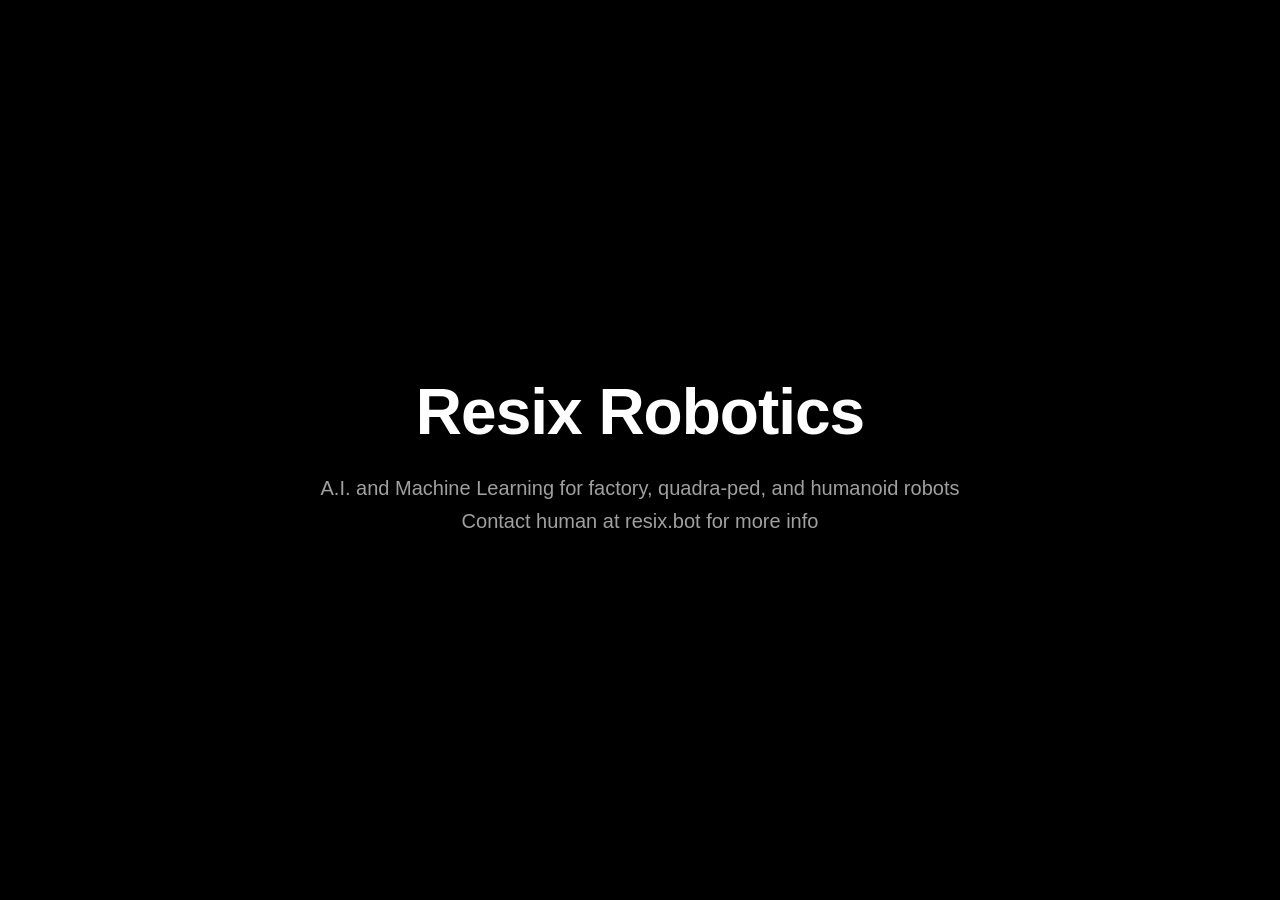
==== index.html @ fabb5d3d "Add files via upload" ====
<!DOCTYPE html>
<html lang="en">
<head>
    <meta charset="UTF-8">
    <meta name="viewport" content="width=device-width, initial-scale=1.0">
    <title>Resix Robotics</title>
    <style>
        /* Basic Reset */
        * {
            margin: 0;
            padding: 0;
            box-sizing: border-box;
        }

        /* Essential Styling */
        body {
            background-color: #000000;
            color: #ffffff;
            font-family: -apple-system, BlinkMacSystemFont, "Segoe UI", Roboto, Helvetica, Arial, sans-serif;
            line-height: 1.6;
            display: flex;
            justify-content: center;
            align-items: center;
            min-height: 100vh;
            padding: 20px;
        }

        .container {
            max-width: 800px;
            width: 100%;
            text-align: center;
        }

        h1 {
            font-size: clamp(2.5rem, 8vw, 4rem);
            font-weight: 800;
            margin-bottom: 0.5rem;
            letter-spacing: -1px;
        }

        p {
            font-size: clamp(1rem, 4vw, 1.25rem);
            color: #a0a0a0; /* Slightly dimmed for better readability */
            margin-bottom: 0.1rem;
        }

        .cta-button {
            display: inline-block;
            padding: 12px 24px;
            border: 2px solid #ffffff;
            color: #ffffff;
            text-decoration: none;
            font-weight: bold;
            transition: all 0.3s ease;
        }

        .cta-button:hover {
            background-color: #ffffff;
            color: #000000;
        }

        /* Mobile Adjustments */
        @media (max-width: 600px) {
            .container {
                text-align: left;
            }
        }
    </style>
</head>
<body>

    <div class="container">
        <h1>Resix Robotics</h1>
        <p>A.I. and Machine Learning for factory, quadra-ped, and humanoid robots</p>
	<p>Contact human at resix.bot for more info</p>
    </div>

</body>
</html>
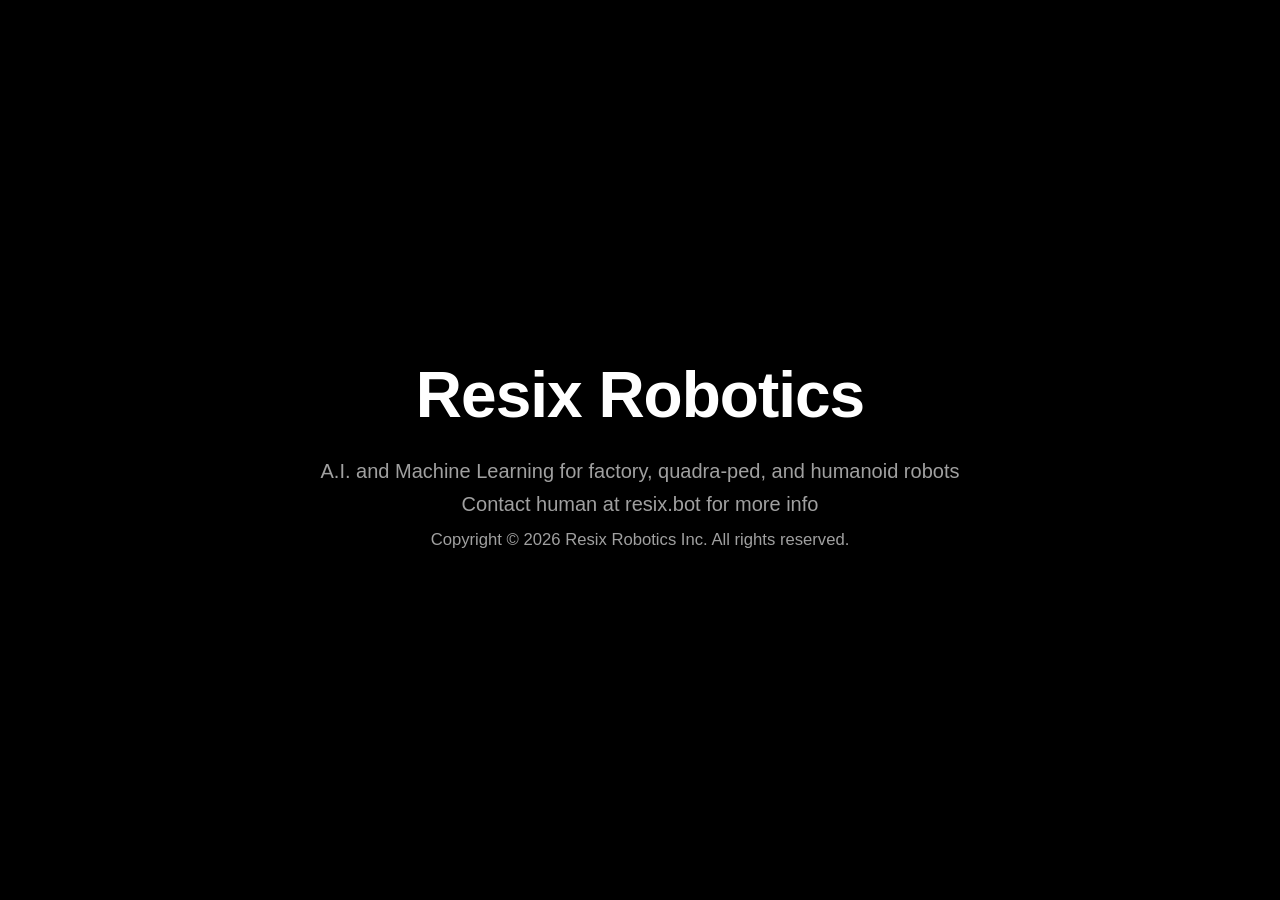
==== commit 0730963a: "Update index.html" ====
--- a/index.html
+++ b/index.html
@@ -4,6 +4,7 @@
     <meta charset="UTF-8">
     <meta name="viewport" content="width=device-width, initial-scale=1.0">
     <title>Resix Robotics</title>
+	<link rel="icon" type="image/x-icon" href="./favicon.ico">
     <style>
         /* Basic Reset */
         * {
@@ -72,8 +73,9 @@
     <div class="container">
         <h1>Resix Robotics</h1>
         <p>A.I. and Machine Learning for factory, quadra-ped, and humanoid robots</p>
-	<p>Contact human at resix.bot for more info</p>
+		<p>Contact human at resix.bot for more info</p>
+		<p><small>Copyright © 2026 Resix Robotics Inc. All rights reserved.</small></p>
     </div>
 
 </body>
-</html>+</html>
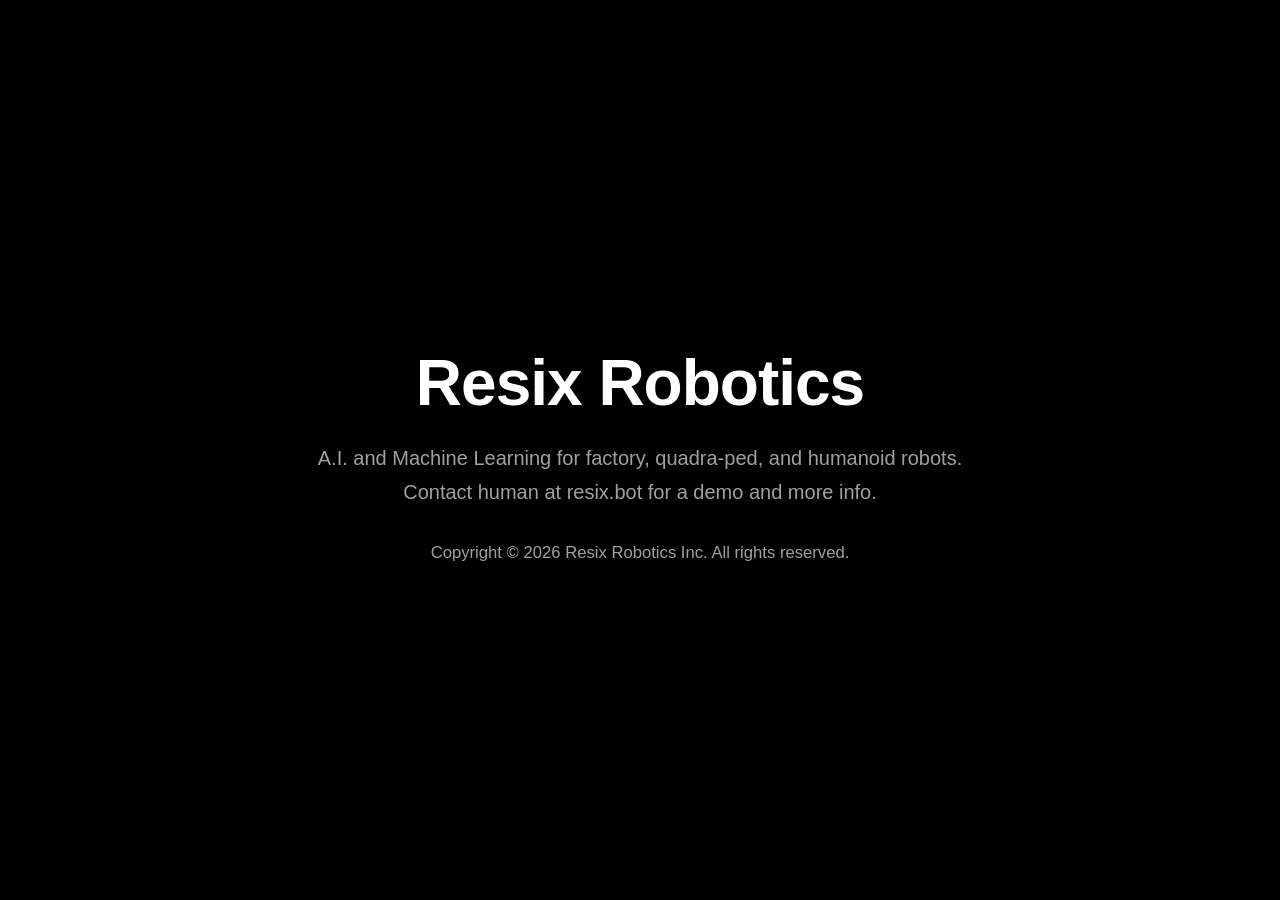
==== commit 95f8142e: "Update index.html" ====
--- a/index.html
+++ b/index.html
@@ -72,8 +72,9 @@
 
     <div class="container">
         <h1>Resix Robotics</h1>
-        <p>A.I. and Machine Learning for factory, quadra-ped, and humanoid robots</p>
-		<p>Contact human at resix.bot for more info</p>
+        <p>A.I. and Machine Learning for factory, quadra-ped, and humanoid robots.</p>
+		<p>Contact human at resix.bot for a demo and more info.</p>
+		<br>
 		<p><small>Copyright © 2026 Resix Robotics Inc. All rights reserved.</small></p>
     </div>
 
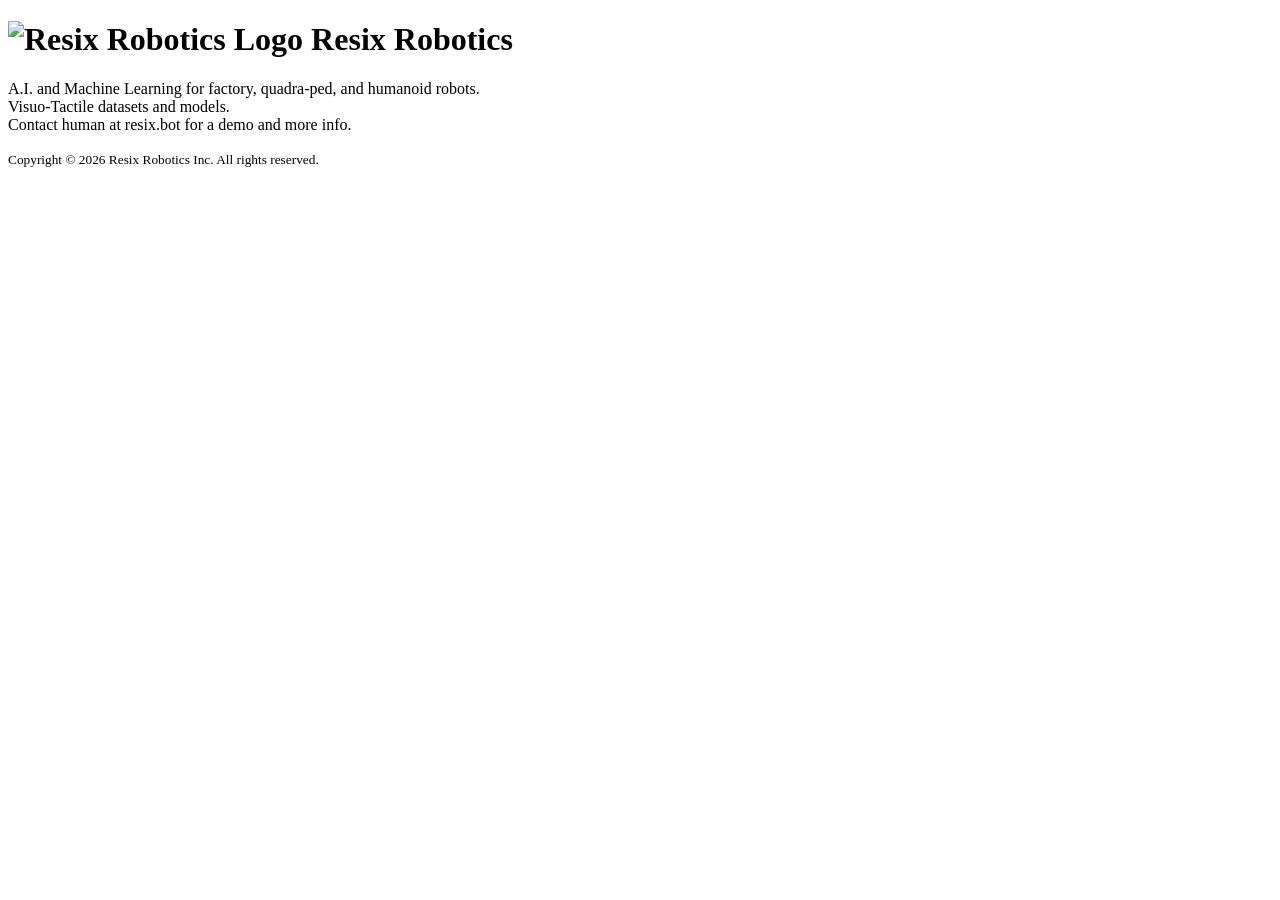
==== commit bf27d23a: "Update index.html" ====
--- a/index.html
+++ b/index.html
@@ -4,78 +4,32 @@
     <meta charset="UTF-8">
     <meta name="viewport" content="width=device-width, initial-scale=1.0">
     <title>Resix Robotics</title>
-	<link rel="icon" type="image/x-icon" href="./favicon.ico">
-    <style>
-        /* Basic Reset */
-        * {
-            margin: 0;
-            padding: 0;
-            box-sizing: border-box;
-        }
 
-        /* Essential Styling */
-        body {
-            background-color: #000000;
-            color: #ffffff;
-            font-family: -apple-system, BlinkMacSystemFont, "Segoe UI", Roboto, Helvetica, Arial, sans-serif;
-            line-height: 1.6;
-            display: flex;
-            justify-content: center;
-            align-items: center;
-            min-height: 100vh;
-            padding: 20px;
-        }
+    <link rel="icon" type="image/x-icon" href="./favicon.ico">
+    <link rel="stylesheet" href="./styles.css">
+</head>
 
-        .container {
-            max-width: 800px;
-            width: 100%;
-            text-align: center;
-        }
-
-        h1 {
-            font-size: clamp(2.5rem, 8vw, 4rem);
-            font-weight: 800;
-            margin-bottom: 0.5rem;
-            letter-spacing: -1px;
-        }
-
-        p {
-            font-size: clamp(1rem, 4vw, 1.25rem);
-            color: #a0a0a0; /* Slightly dimmed for better readability */
-            margin-bottom: 0.1rem;
-        }
-
-        .cta-button {
-            display: inline-block;
-            padding: 12px 24px;
-            border: 2px solid #ffffff;
-            color: #ffffff;
-            text-decoration: none;
-            font-weight: bold;
-            transition: all 0.3s ease;
-        }
-
-        .cta-button:hover {
-            background-color: #ffffff;
-            color: #000000;
-        }
-
-        /* Mobile Adjustments */
-        @media (max-width: 600px) {
-            .container {
-                text-align: left;
-            }
-        }
-    </style>
-</head>
 <body>
 
     <div class="container">
-        <h1>Resix Robotics</h1>
-        <p>A.I. and Machine Learning for factory, quadra-ped, and humanoid robots.</p>
-		<p>Contact human at resix.bot for a demo and more info.</p>
-		<br>
-		<p><small>Copyright © 2026 Resix Robotics Inc. All rights reserved.</small></p>
+
+        <h1 class="brand">
+            <img src="./ResixIcon64x64.svg" alt="Resix Robotics Logo">
+            <span>Resix Robotics</span>
+        </h1>
+
+        <p>
+            A.I. and Machine Learning for factory, quadra-ped, and humanoid robots.
+        <br>
+            Visuo-Tactile datasets and models.
+        <br>
+            Contact human at resix.bot for a demo and more info.
+        </p>
+
+        <div class="footer">
+            <p><small>Copyright © 2026 Resix Robotics Inc. All rights reserved.</small></p>
+        </div>
+
     </div>
 
 </body>
